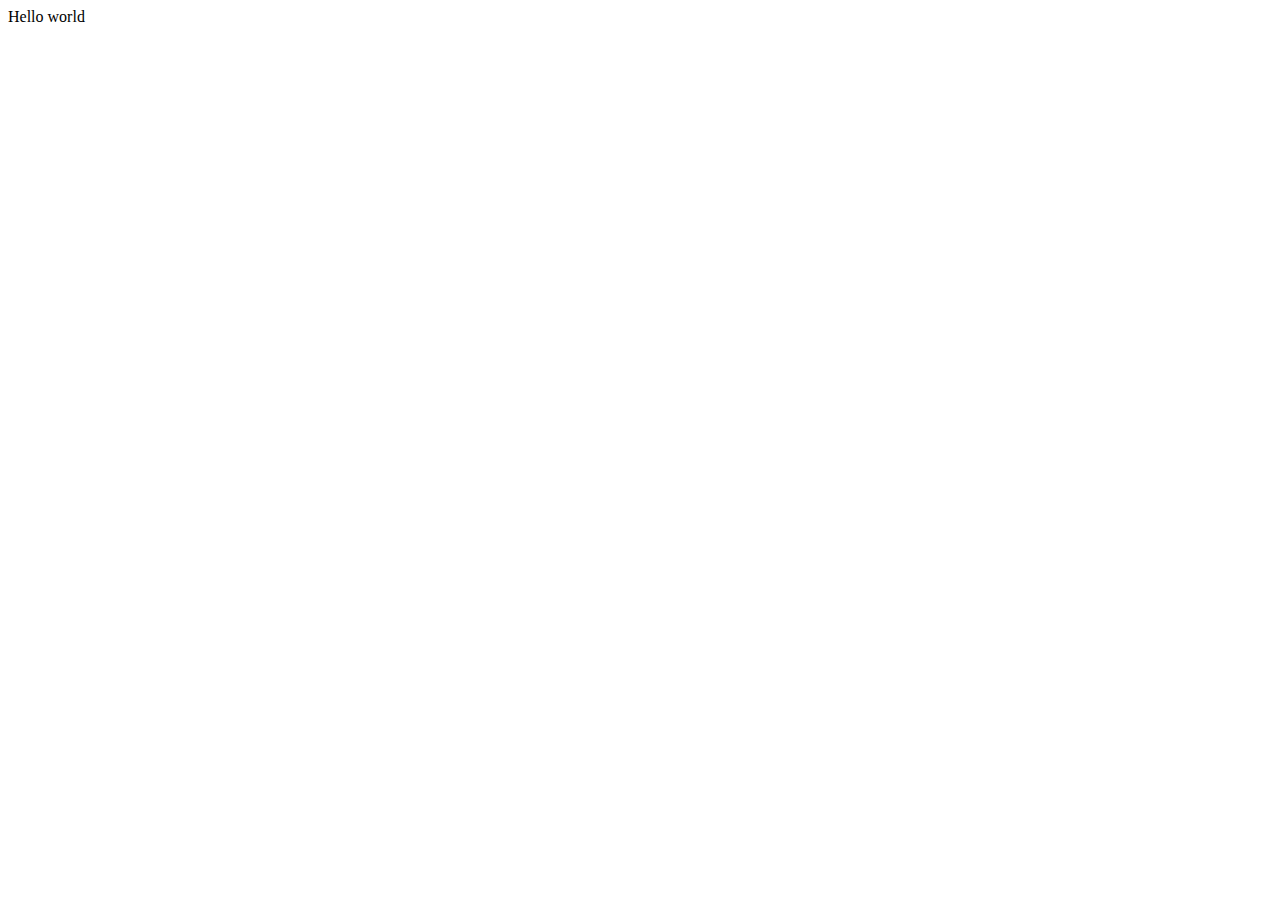
==== index.html @ 4f8dad55 "Initial commit" ====
<!DOCTYPE html>
<html>

<head>
  <meta charset="utf-8">
  <meta name="viewport" content="width=device-width">
  <title>replit</title>
  <link href="style.css" rel="stylesheet" type="text/css" />
</head>

<body>
  Hello world
  <script src="script.js"></script>
</body>

</html>
---- style.css ----
html {
  height: 100%;
  width: 100%;
}
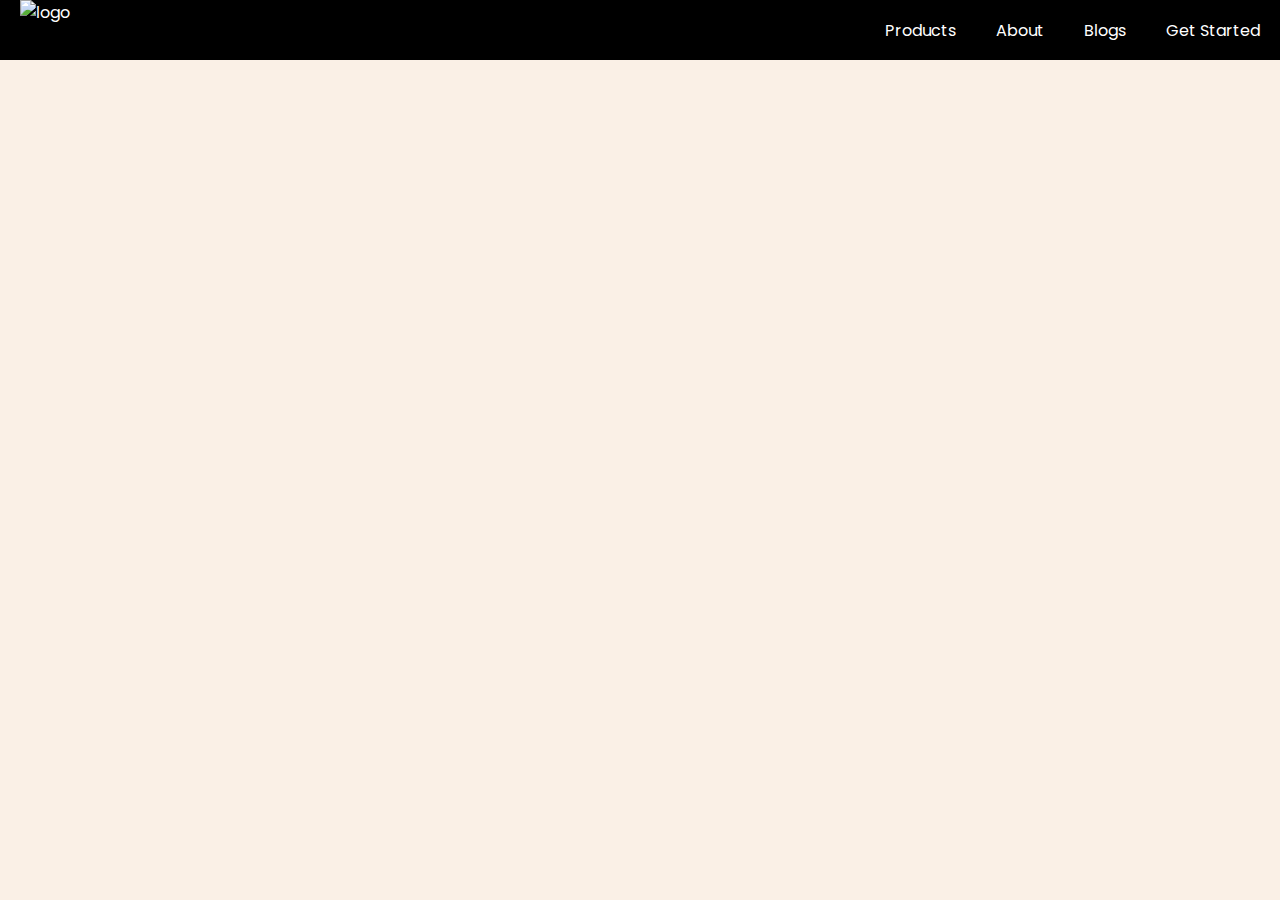
==== commit 885e7310: "New files" ====
--- a/index.html
+++ b/index.html
@@ -1,16 +1,52 @@
 <!DOCTYPE html>
-<html>
+<html lang="en">
+<head>
+  <meta charset="UTF-8">
+  <meta http-equiv="X-UA-Compatible" content="IE=Edge">
+  <meta name="viewport" content="width=device-width, initial-scale=1">
 
-<head>
-  <meta charset="utf-8">
-  <meta name="viewport" content="width=device-width">
-  <title>replit</title>
-  <link href="style.css" rel="stylesheet" type="text/css" />
+  <title>HTML</title>
+  
+  <!-- HTML -->
+  
+
+  <!-- Custom Styles -->
+  <link rel="stylesheet" href="nav.css">
+  <style>
+    body{
+      background: linen;
+    }
+  </style>
 </head>
 
 <body>
-  Hello world
-  <script src="script.js"></script>
+  
+  <nav>
+  
+
+  
+    <label for="sidebar-active" class="open-sidebar"><svg xmlns="http://www.w3.org/2000/svg" height="32px" viewBox="0 -960 960 960" width="32px" fill="#e8eaed"><path d="M120-240v-80h720v80H120Zm0-200v-80h720v80H120Zm0-200v-80h720v80H120Z"/></svg></label>
+ 
+  <input type="checkbox" id="sidebar-active"/>
+ 
+ <label for="sidebar-active" id="overlay"></label>
+ 
+ 
+    <div class="links-container">
+     
+    <label for="sidebar-active" class="close-sidebar"><svg xmlns="http://www.w3.org/2000/svg" height="32px" viewBox="0 -960 960 960" width="32px" fill="#e8eaed"><path d="m256-200-56-56 224-224-224-224 56-56 224 224 224-224 56 56-224 224 224 224-56 56-224-224-224 224Z"/></svg></label>
+    
+  <a href="/index.html" id="home-link" class="home-link"><img src="/logo.jpg" alt="logo" width="60px" height="60px"></a>
+  
+    <a href="/products">Products</a>
+    <a href="/about.html">About</a>
+    <a href="/blogs/home.html">Blogs</a>
+    <a href="/signup.html">Get Started</a>
+    </div>
+    
+  </nav>
+        <a href="/index.html" id="logo"><img src="/logo.jpg" alt="logo" width="50px" height="50px"></a>
+
+  <script src="main.js"></script>
 </body>
-
 </html>--- a/nav.css
+++ b/nav.css
@@ -0,0 +1,103 @@
+@import url('https://fonts.googleapis.com/css2?family=Poppins:ital,wght@0,100;0,200;0,300;0,400;0,500;0,600;0,700;0,800;0,900;1,100;1,200;1,300;1,400;1,500;1,600;1,700;1,800;1,900&display=swap');
+*{
+  margin: 0;
+  padding: 0;
+}
+html{
+  font-size: 12pt;
+  font-family: "Poppins", sans-serif;
+}
+
+nav{
+  background-color: black;
+  height: 60px;
+  display: flex;
+  justify-content: flex-end;
+  align-items: center;
+  position: sticky;
+  top: 0;
+}
+.links-container{
+  height: 100%;
+  width: 100%;
+  display: flex;
+  flex-direction: row;
+  align-items: center;
+}
+nav a{
+    height: 100%;
+  padding: 0 20px;
+  display: flex;
+  align-items: center;
+  text-decoration: none;
+  color: #FFFFFF;
+}
+.links-container a:hover{
+  background: linear-gradient(to right, violet, aqua);
+}
+nav .home-link{
+  margin-right: auto;
+}
+#sidebar-active{
+  display: none;
+}
+.open-sidebar, .close-sidebar{
+  display: none;
+}
+#logo{
+  display: none;
+}
+#home-link:hover{
+  background: black;
+}
+@media (max-width: 450px) {
+  .links-container{
+    flex-direction: column;
+    align-items: flex-start;
+    position: fixed;
+    top: 0;
+    right: -100%;
+    z-index: 10;
+    width: 300px;
+    background-color: black;
+    box-shadow: -5px 0 50px rgba(0, 0, 0, 0.25);
+    transition: 0.75s ease-out;
+  }
+  nav a{
+    box-sizing: border-box;
+    height: auto;
+    width: 100%;
+    padding: 10px 30px;
+    justify-content: flex-start;
+  }
+  .open-sidebar, .close-sidebar{
+  display: block;
+  padding: 20px;
+}
+#sidebar-active:checked ~ .links-container {
+  right: 0;
+}
+#sidebar-active:checked ~ #overlay{
+  position: fixed;
+  width: 100%;
+  height: 100%;
+  top: 0;
+  left: 0;
+  z-index: 9;
+}
+#logo{
+  display: flex;
+  position: absolute;
+  top: 5px;
+  left: 10px;
+}
+#home-link img{
+  display: none;
+}
+#home-link::after{
+  content: 'Home';
+}
+#home-link:hover{
+  background: linear-gradient(to right, violet, aqua);
+}
+}